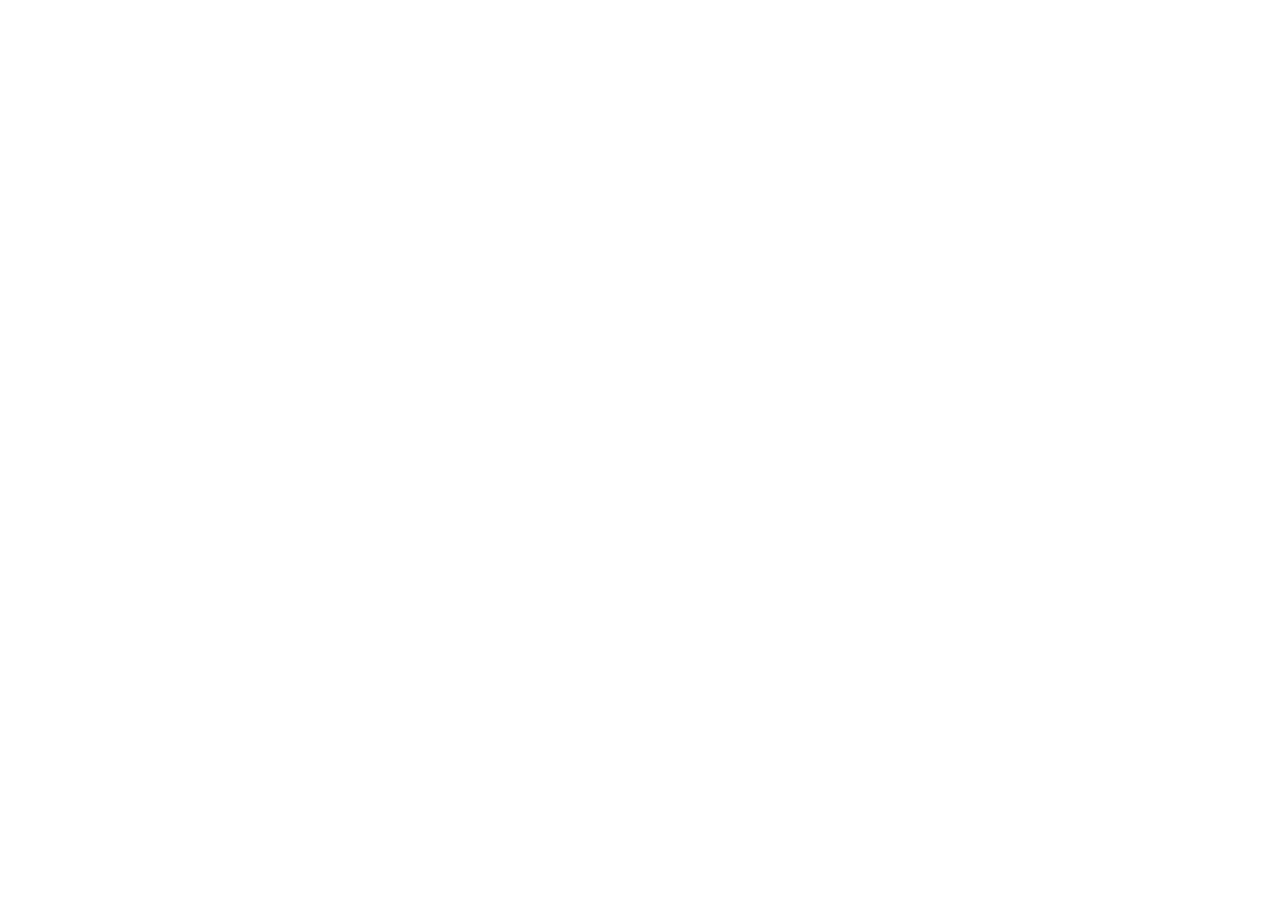
==== calculator.html @ 5495e736 "calculator.html" ====
<!DOCTYPE html>
<html lang="en">
<head>
    <meta charset="UTF-8">
    <meta name="viewport" content="width=device-width, initial-scale=1.0">
    <title>Calculator | Bablu Kumar</title>
</head>
<body>

</body>
</html>
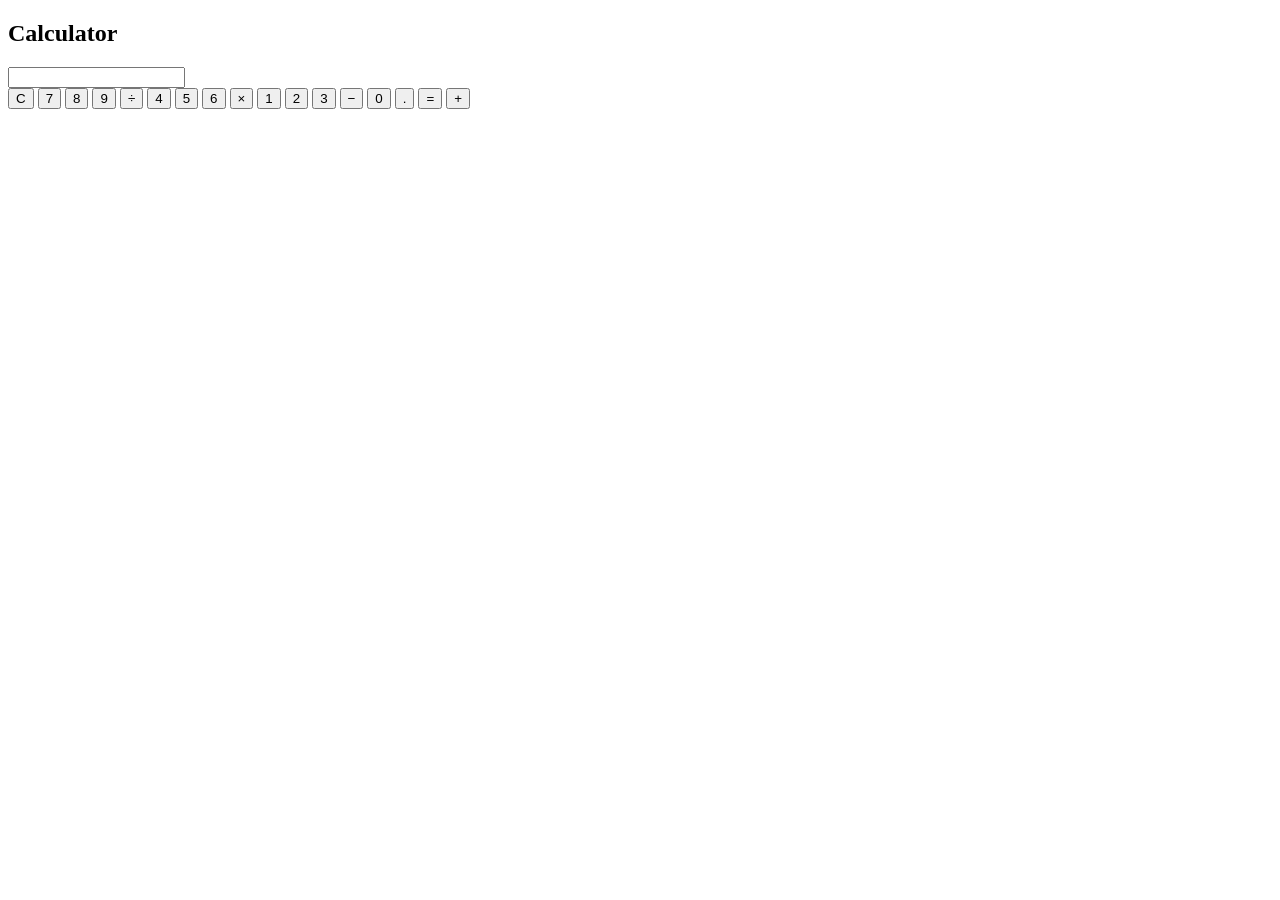
==== commit fc249b5c: "calculator.html" ====
--- a/calculator.html
+++ b/calculator.html
@@ -6,6 +6,37 @@
     <title>Calculator | Bablu Kumar</title>
 </head>
 <body>
+<div class="calculator">
 
+<h2>Calculator</h2>
+
+<input type="text" id="display" readonly>
+
+<div class="buttons">
+
+<button onclick="clearDisplay()">C</button>
+<button onclick="appendValue('7')">7</button>
+<button onclick="appendValue('8')">8</button>
+<button onclick="appendValue('9')">9</button>
+<button onclick="appendValue('/')">÷</button>
+
+<button onclick="appendValue('4')">4</button>
+<button onclick="appendValue('5')">5</button>
+<button onclick="appendValue('6')">6</button>
+<button onclick="appendValue('*')">×</button>
+
+<button onclick="appendValue('1')">1</button>
+<button onclick="appendValue('2')">2</button>
+<button onclick="appendValue('3')">3</button>
+<button onclick="appendValue('-')">−</button>
+
+<button onclick="appendValue('0')">0</button>
+<button onclick="appendValue('.')">.</button>
+<button onclick="calculate()">=</button>
+<button onclick="appendValue('+')">+</button>
+
+</div>
+
+</div>
 </body>
 </html>
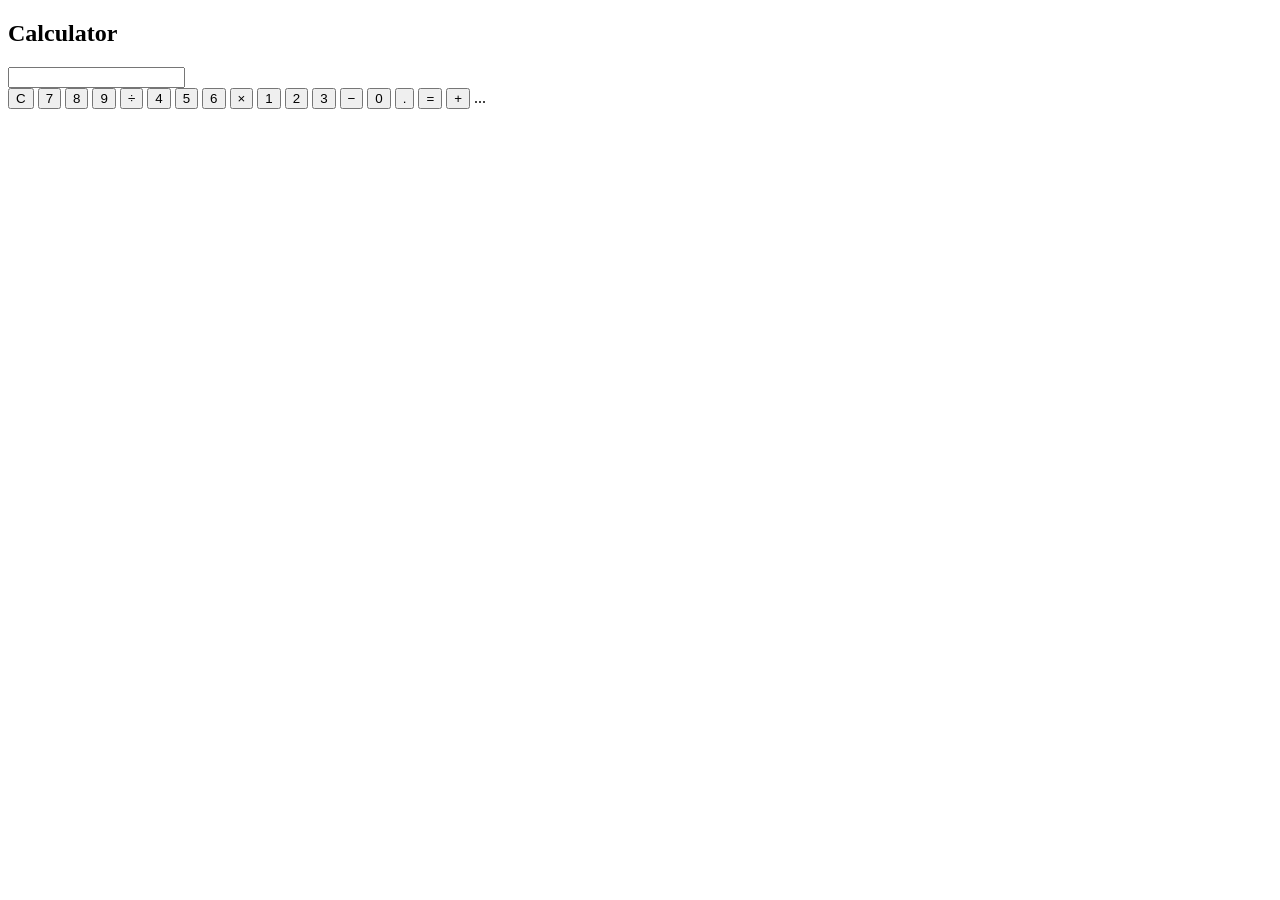
==== commit 3484e5e8: "calculator.html" ====
--- a/calculator.html
+++ b/calculator.html
@@ -35,8 +35,28 @@
 <button onclick="calculate()">=</button>
 <button onclick="appendValue('+')">+</button>
 
+    ...
 </div>
 
-</div>
+<script>
+let display = document.getElementById("display");
+
+function appendValue(value){
+    display.value += value;
+}
+
+function clearDisplay(){
+    display.value = "";
+}
+
+function calculate(){
+    try{
+        display.value = eval(display.value);
+    }catch{
+        display.value = "Error";
+    }
+}
+</script>
+
 </body>
 </html>
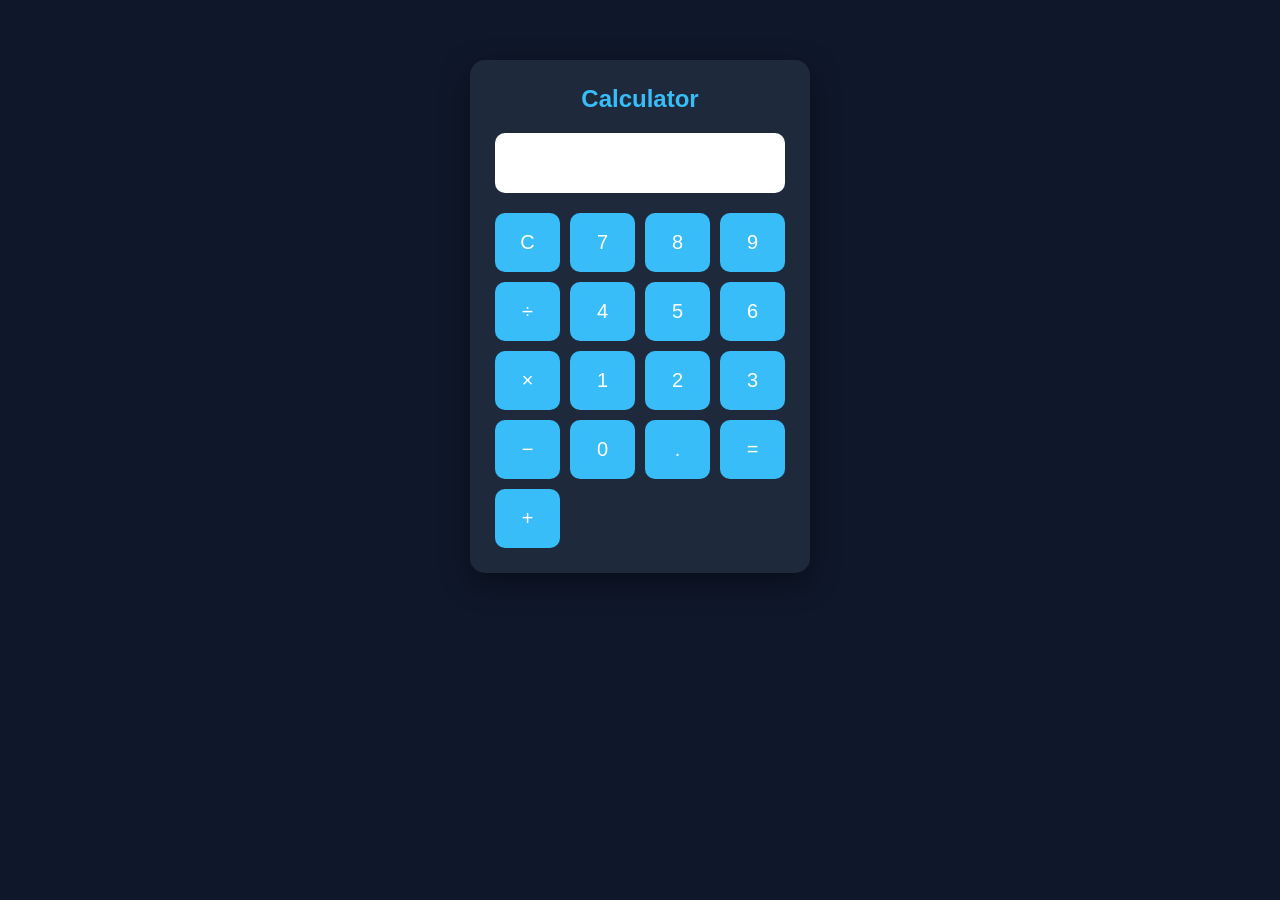
==== commit f271e9cf: "calculator.html" ====
--- a/calculator.html
+++ b/calculator.html
@@ -4,6 +4,8 @@
     <meta charset="UTF-8">
     <meta name="viewport" content="width=device-width, initial-scale=1.0">
     <title>Calculator | Bablu Kumar</title>
+
+    <link rel="stylesheet" href="style.css">
 </head>
 <body>
 <div class="calculator">
@@ -35,7 +37,6 @@
 <button onclick="calculate()">=</button>
 <button onclick="appendValue('+')">+</button>
 
-    ...
 </div>
 
 <script>
--- a/style.css
+++ b/style.css
@@ -0,0 +1,514 @@
+*{
+margin:0;
+padding:0;
+box-sizing:border-box;
+font-family:'Poppins',sans-serif;
+scroll-behavior:smooth;
+}
+
+body{
+background:#0f172a;
+color:#fff;
+transition:.4s;
+}
+
+/* Navbar */
+
+.navbar{
+display:flex;
+justify-content:space-between;
+align-items:center;
+flex-wrap: wrap;
+padding:20px 8%;
+background:#1e293b;
+position:sticky;
+top:0;
+z-index:1000;
+}
+
+.logo{
+font-size:30px;
+font-weight:700;
+color:#00d9ff;
+}
+
+.menu{
+display:flex;
+list-style:none;
+gap:25px;
+}
+
+.menu a{
+color:#fff;
+text-decoration:none;
+font-weight:500;
+transition:.3s;
+}
+
+.menu a:hover{
+color:#00d9ff;
+}
+
+.btn{
+background:#00d9ff;
+color:#000;
+padding:12px 28px;
+border-radius:30px;
+text-decoration:none;
+font-weight:bold;
+border:none;
+cursor:pointer;
+transition:.3s;
+}
+
+.btn:hover{
+background:#fff;
+transform:translateY(-3px);
+}
+
+/* Hero */
+
+.hero{
+display:flex;
+justify-content:space-between;
+align-items:center;
+padding:80px 8%;
+gap:50px;
+flex-wrap:wrap;
+}
+
+.hero-img img{
+width:320px;
+height:320px;
+border-radius:50%;
+object-fit:cover;
+border:6px solid #00d9ff;
+box-shadow:0 0 30px #00d9ff;
+}
+
+.hero-text{
+flex:1;
+}
+
+.hero-text h1{
+font-size:52px;
+margin-bottom:15px;
+}
+
+.hero-text span{
+color:#00d9ff;
+}
+
+.hero-text h3{
+color:#00d9ff;
+margin-bottom:20px;
+border-right:3px solid #00d9ff;
+display:inline-block;
+white-space:nowrap;
+overflow:hidden;
+animation:blink .7s infinite;
+}
+
+.hero-text p{
+line-height:1.8;
+margin-bottom:25px;
+font-size:18px;
+}
+
+@keyframes blink{
+50%{
+border-color:transparent;
+}
+}
+
+/* Sections */
+
+.about,
+.skills,
+.projects,
+.contact{
+padding:80px 8%;
+text-align:center;
+}
+
+.about h2,
+.skills h2,
+.projects h2,
+.contact h2{
+font-size:40px;
+color:#00d9ff;
+margin-bottom:40px;
+}
+.about-box,
+.contact-box{
+background:#1e293b;
+padding:30px;
+border-radius:15px;
+max-width:800px;
+margin:auto;
+line-height:1.8;
+box-shadow:0 0 15px rgba(0,217,255,.25);
+}
+
+.skills-box{
+display:flex;
+justify-content:center;
+flex-wrap:wrap;
+gap:20px;
+}
+
+.skill-card{
+background:#1e293b;
+padding:18px 35px;
+border-radius:10px;
+font-weight:bold;
+transition:.3s;
+cursor:pointer;
+}
+
+.skill-card:hover{
+background:#00d9ff;
+color:#000;
+transform:translateY(-8px);
+}
+
+.project-card{
+background:#1e293b;
+padding:25px;
+margin:20px auto;
+border-radius:15px;
+max-width:700px;
+box-shadow:0 0 15px rgba(0,217,255,.25);
+transition:.3s;
+}
+
+.project-card:hover{
+transform:translateY(-10px);
+box-shadow:0 0 25px rgba(0,217,255,.6);
+}
+
+.project-card h3{
+color:#00d9ff;
+margin-bottom:10px;
+}
+
+.contact-box p{
+margin:15px 0;
+font-size:18px;
+}
+
+.contact-box i{
+color:#00d9ff;
+margin-right:10px;
+font-size:20px;
+}
+
+.contact-box a{
+color:#00d9ff;
+text-decoration:none;
+}
+
+.contact-box a:hover{
+text-decoration:underline;
+}
+
+footer{
+background:#1e293b;
+text-align:center;
+padding:20px;
+margin-top:40px;
+}
+
+/* Dark / Light Mode */
+
+.light{
+background:#f5f5f5;
+color:#111;
+}
+
+.light .navbar,
+.light footer,
+.light .about-box,
+.light .contact-box,
+.light .project-card,
+.light .skill-card{
+background:#ffffff;
+color:#111;
+}
+
+.light .menu a{
+color:#111;
+}
+
+.light .logo,
+.light h2,
+.light h3,
+.light a{
+color:#00a8cc;
+}
+
+#theme-btn{
+margin-left:15px;
+}
+
+
+}
+.education{
+padding:80px 8%;
+text-align:center;
+}
+
+.education h2{
+font-size:40px;
+color:#00d9ff;
+margin-bottom:40px;
+}
+
+.education-box{
+display:flex;
+justify-content:center;
+gap:20px;
+flex-wrap:wrap;
+}
+
+.edu-card{
+background:#1e293b;
+padding:25px;
+width:250px;
+border-radius:15px;
+box-shadow:0 0 15px rgba(0,217,255,.25);
+transition:.3s;
+}
+
+.edu-card:hover{
+transform:translateY(-10px);
+box-shadow:0 0 25px rgba(0,217,255,.6);
+}
+
+.edu-card h3{
+color:#00d9ff;
+margin-bottom:10px;
+}
+
+.light .edu-card{
+background:#ffffff;
+color:#111;
+}
+.project-card .btn{
+margin:8px;
+display:inline-block;
+}
+.certificates{
+padding:80px 8%;
+text-align:center;
+}
+
+.certificates h2{
+font-size:40px;
+color:#00d9ff;
+margin-bottom:40px;
+}
+
+.certificate-box{
+display:flex;
+justify-content:center;
+flex-wrap:wrap;
+gap:20px;
+}
+
+.certificate-card{
+background:#1e293b;
+padding:25px;
+width:250px;
+border-radius:15px;
+box-shadow:0 0 15px rgba(0,217,255,.25);
+transition:.3s;
+}
+
+.certificate-card:hover{
+transform:translateY(-10px);
+box-shadow:0 0 25px rgba(0,217,255,.6);
+}
+
+.certificate-card h3{
+color:#00d9ff;
+margin-bottom:10px;
+}
+
+.light .certificate-card{
+background:#fff;
+color:#111;
+}
+.menu-toggle{
+display:none;
+font-size:30px;
+color:#00d9ff;
+cursor:pointer;
+}
+
+@media(max-width:768px){
+
+.menu-toggle{
+display:block;
+}
+
+.menu{
+display:none;
+flex-direction:column;
+width:100%;
+text-align:center;
+margin-top:15px;
+}
+
+.menu.active{
+display:flex;
+}
+}
+/* Mobile Responsive */
+@media (max-width: 768px) {
+.navbar{
+    display:flex;
+    justify-content:space-between;
+    align-items:center;
+}
+
+#theme-btn{
+    margin-left:auto;
+    margin-right:15px;
+}
+
+.menu-toggle{
+    order:3;
+}
+  .navbar{
+    flex-wrap: wrap;
+    justify-content: space-between;
+    padding: 15px 20px;
+  }
+
+  .menu-toggle{
+    display: block;
+    font-size: 30px;
+    cursor: pointer;
+  }
+
+  .menu{
+    display: none;
+    width: 100%;
+    flex-direction: column;
+    text-align: center;
+    margin-top: 15px;
+  }
+
+  .menu.active{
+    display: flex;
+  }
+
+  .hero{
+    flex-direction: column;
+    text-align: center;
+    padding: 30px 20px;
+  }
+
+}
+  .hero-img img{
+    width: 250px;
+    height: 250px;
+  }
+
+  .hero-text h1{
+    font-size: 42px;
+  }
+
+  .hero-text h3{
+    font-size: 26px;
+  }
+}
+/* Professional Project Cards */
+
+.projects-container{
+    display:flex;
+    justify-content:center;
+    flex-wrap:wrap;
+    gap:30px;
+    margin-top:40px;
+}
+
+.project-card{
+    width:350px;
+    background:#1e293b;
+    padding:25px;
+    border-radius:15px;
+    box-shadow:0 5px 20px rgba(0,0,0,0.3);
+    transition:0.3s;
+    text-align:left;
+}
+
+.project-card:hover{
+    transform:translateY(-10px);
+    box-shadow:0 10px 30px rgba(0,255,255,0.3);
+}
+
+.project-card h3{
+    color:#38bdf8;
+    margin-bottom:15px;
+}
+
+.project-card p{
+    margin-bottom:15px;
+    line-height:1.7;
+}
+
+.project-card .btn{
+    display:inline-block;
+    margin:8px 8px 0 0;
+}
+/* Calculator */
+
+.calculator{
+    width:340px;
+    margin:60px auto;
+    background:#1e293b;
+    padding:25px;
+    border-radius:15px;
+    box-shadow:0 10px 30px rgba(0,0,0,0.4);
+    text-align:center;
+}
+
+.calculator h2{
+    color:#38bdf8;
+    margin-bottom:20px;
+}
+
+#display{
+    width:100%;
+    height:60px;
+    font-size:24px;
+    margin-bottom:20px;
+    border:none;
+    border-radius:10px;
+    padding:10px;
+    text-align:right;
+}
+
+.buttons{
+    display:grid;
+    grid-template-columns:repeat(4,1fr);
+    gap:10px;
+}
+
+.buttons button{
+    padding:18px;
+    font-size:20px;
+    border:none;
+    border-radius:10px;
+    cursor:pointer;
+    background:#38bdf8;
+    color:#fff;
+    transition:.3s;
+}
+
+.buttons button:hover{
+    background:#0ea5e9;
+    transform:scale(1.05);
+}
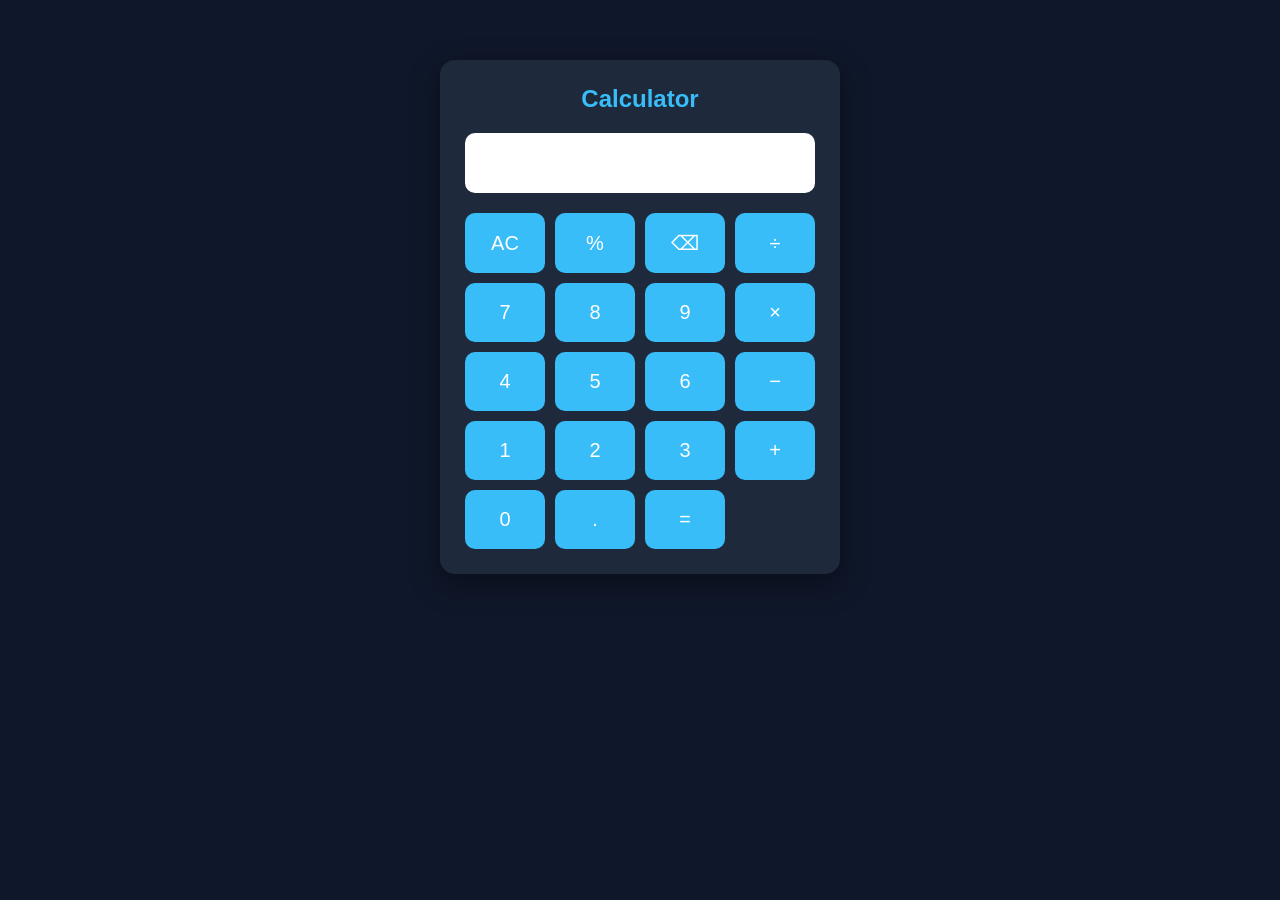
==== commit 8091d522: "calculator.html" ====
--- a/calculator.html
+++ b/calculator.html
@@ -1,13 +1,15 @@
 <!DOCTYPE html>
 <html lang="en">
 <head>
-    <meta charset="UTF-8">
-    <meta name="viewport" content="width=device-width, initial-scale=1.0">
-    <title>Calculator | Bablu Kumar</title>
+<meta charset="UTF-8">
+<meta name="viewport" content="width=device-width, initial-scale=1.0">
+<title>Calculator | Bablu Kumar</title>
 
-    <link rel="stylesheet" href="style.css">
+<link rel="stylesheet" href="style.css">
 </head>
+
 <body>
+
 <div class="calculator">
 
 <h2>Calculator</h2>
@@ -16,30 +18,36 @@
 
 <div class="buttons">
 
-<button onclick="clearDisplay()">C</button>
+<button onclick="clearDisplay()">AC</button>
+<button onclick="appendValue('%')">%</button>
+<button onclick="deleteLast()">⌫</button>
+<button onclick="appendValue('/')">÷</button>
+
 <button onclick="appendValue('7')">7</button>
 <button onclick="appendValue('8')">8</button>
 <button onclick="appendValue('9')">9</button>
-<button onclick="appendValue('/')">÷</button>
+<button onclick="appendValue('*')">×</button>
 
 <button onclick="appendValue('4')">4</button>
 <button onclick="appendValue('5')">5</button>
 <button onclick="appendValue('6')">6</button>
-<button onclick="appendValue('*')">×</button>
+<button onclick="appendValue('-')">−</button>
 
 <button onclick="appendValue('1')">1</button>
 <button onclick="appendValue('2')">2</button>
 <button onclick="appendValue('3')">3</button>
-<button onclick="appendValue('-')">−</button>
+<button onclick="appendValue('+')">+</button>
 
 <button onclick="appendValue('0')">0</button>
 <button onclick="appendValue('.')">.</button>
 <button onclick="calculate()">=</button>
-<button onclick="appendValue('+')">+</button>
+
+</div>
 
 </div>
 
 <script>
+
 let display = document.getElementById("display");
 
 function appendValue(value){
@@ -50,6 +58,10 @@
     display.value = "";
 }
 
+function deleteLast(){
+    display.value = display.value.slice(0,-1);
+}
+
 function calculate(){
     try{
         display.value = eval(display.value);
@@ -57,6 +69,7 @@
         display.value = "Error";
     }
 }
+
 </script>
 
 </body>
--- a/style.css
+++ b/style.css
@@ -409,20 +409,25 @@
     text-align: center;
     padding: 30px 20px;
   }
-
-}
-  .hero-img img{
-    width: 250px;
-    height: 250px;
-  }
-
-  .hero-text h1{
-    font-size: 42px;
-  }
-
-  .hero-text h3{
-    font-size: 26px;
-  }
+/* Mobile Calculator */
+@media (max-width:768px){
+
+.calculator{
+    width:95%;
+    margin:20px auto;
+    padding:20px;
+}
+#display{
+    font-size:22px;
+    height:55px;
+}
+
+.buttons button{
+    padding:16px;
+    font-size:18px;
+}
+
+}
 }
 /* Professional Project Cards */
 
@@ -466,7 +471,8 @@
 /* Calculator */
 
 .calculator{
-    width:340px;
+    width:100%;
+    max-width:400px;
     margin:60px auto;
     background:#1e293b;
     padding:25px;
